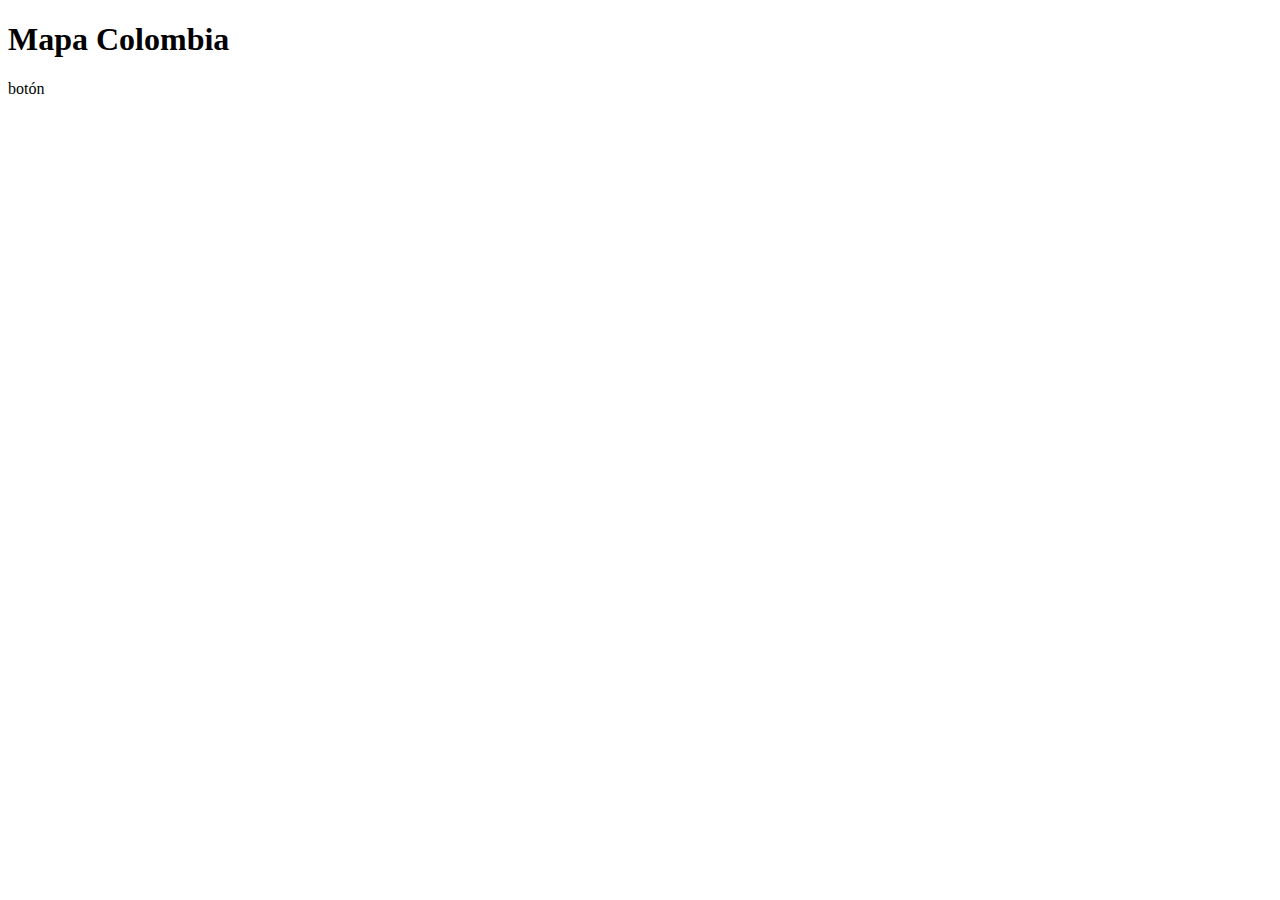
==== index.html @ 0c35d36a "Quinta iteración para el trabajo final de la materia, esta versióń hace lectura de datos API-REST, u" ====
<!DOCTYPE html>
<html lang="en">
<head>
  <!-- Use correct character set. -->
  <meta charset="utf-8">
  <!-- Tell IE to use the latest, best version. -->
  <meta http-equiv="X-UA-Compatible" content="IE=edge">
  <!-- Make the application on mobile take up the full browser screen and disable user scaling. -->
  <meta name="viewport" content="width=device-width, initial-scale=1, maximum-scale=1, minimum-scale=1, user-scalable=no">
  <title>Red Monitoreo Ambiental</title> 
  <script type="text/javascript" src="js/Sandcastle-header.js"></script>
  <script type="text/javascript" src="../../Build/Cesium/Cesium.js"></script>
  
  <style>       
    @import "../../Build/Cesium/Widgets/widgets.css";
    @import "../Sandcastle/templates/bucket.css";
  </style>
</head>
<body>
    <div id="cesiumContainer" class="fullSize"></div>   
    <div id="toolbar">
        <h1 id="Tit">Mapa Colombia</h1>
        <div id="Areas"></div>
        <div id="Tabla">botón</div>
    </div>
   
  <script>
     // declaración de variables
    var url = "http://ec2-54-202-254-90.us-west-2.compute.amazonaws.com:8080/backendAmbiente/webresources/generic/getAllEstaciones";
    var datos;
    
// Definición de la clase Estación
class Estacion{
    // Definición del constructor de la clase
    constructor(id, nombre, lon, lat, h, descripto, sensor){
        this.id = id;
        this.nombre = nombre;
        this.lon = lon;
        this.lat = lat;
        this.h = h;
        this.descripto = descripto;
        this.sensor = sensor;
    }
    // Función para presentar los datos del objeto
    mostrarDatoBasico(){
        var ident = [this.id, this.nombre, this.lon, this.lat, this.h, this.descripto];         
        return(ident);
    }
    // Función para dibujar el objeto en un visor de Cesium
    graficar(col){
        if (col === undefined){
            col = Cesium.Color.LIME;
        }
        visor.entities.add({
            position : Cesium.Cartesian3.fromDegrees(this.lon, this.lat, this.h),
            show: true,
            description:'<h1>Ver</h1><br><iframe width="1000" height="600" src="'+ this.descripto +' frameborder="0"></iframe>',
            cylinder : {
                length : 10000.0,
                topRadius : 500,
                bottomRadius : 500.0,
                material : Cesium.Color.GREEN.withAlpha(0.5),
                outline : true,
                outlineColor : col
            }
        })
                    
    }
}
    //
    leerREST(url, function() {
        datos = (JSON.parse(this.responseText));
        var cont;
        var estaciones = new Array(); 
        for (cont=0; cont< datos.length;cont++){
            estaciones.push (datos[cont].latitud);
        }  
    });
    
    // Se declara la variable "visor", la cual contiene el globo virtual, cade vez que se requiera
    // cambiar algún elementos del globo virtual es necesario invocar esta variable
    var visor = new Cesium.Viewer('cesiumContainer',{
    //   El visor tiene varias opciones para ser modificadas, las siguientes variables
    // definen la presencia de algunos botones de navegación y otros en todo el visor 
        // scene3DOnly.       Esta variable activa/descativa la visualización en plano o en el globo.
        scene3DOnly: false,
        // baseLayerPicker.   Esta variable permite cambiar el mapa base entre los elementos disponibles
        baseLayerPicker: false,
        //timeline.           Esta variable muestra/esconde la línea de tiempo del visor principal.
        timeline: false,
        // animation.         Esta variable apaga el botón de la parte inferior izquierda del visor
        animation: false,
        //fullscreenButton.   Esta variable muestra/esconde botón de pantalla completa.
        fullscreenButton: false,
        //terrainProvider:. Esta variable permite cargar Modelo Digital de Elevación.
        terrainProvider: Cesium.createWorldTerrain()
    }); 
// Carga de Menús y botones de apoyo
//Este botón requiere la carga de la librería Sandcastle-header.js, en esta librería se definen:
// 1. addDefaultToolbarButton
// 2. addToolbarMenu
// 3. addDefaultToolbarMenu
// 4. addDefaultToolbarButton
// 5. addToolbarButton
Sandcastle.addToggleButton('Luz Día', visor.scene.globe.enableLighting, function(checked) {
    visor.scene.globe.enableLighting = checked;  
});

Sandcastle.addDefaultToolbarMenu([{
    text : 'Estaciones',
    onselect : function() {
        verCol(-74.35, 4.52, 15000, 70, -25);
    }
},
{
    text : 'Alcalá',
    onselect : function() {
        verCol(-74.35, 4.52, 15000, 70, -25);
        // id, nombre, lon, lat, h, descripto, sensor
        var urla = 'http://monitor-iot.online/sensores/index.html#!/medidas/lecturas/1';
        var alcala = new Estacion(1, datos[0].nombre, datos[0].longitud, datos[0].latitud, datos[0].altura, urla,4);
        alcala.graficar();
    }
},
{
    text : 'Chapinero',
    onselect : function() {
        verCol(-74.106524, 4.629361, 70000, 0, -75);
        var urla = 'http://monitor-iot.online/sensores/index.html#!/medidas/lecturas/2';
        var chapinero = new Estacion(2, datos[1].nombre, datos[1].longitud, datos[1].latitud, datos[1].altura, urla,4);
        chapinero.graficar();
        console.log(chapinero.mostrarDatoBasico());
    }
},
{
    text : 'Suba',
    onselect : function() {
        verCol(-74.106524, 4.629361, 70000, 80, -50);
        var urla = 'http://monitor-iot.online/sensores/index.html#!/medidas/lecturas/3';
        var suba = new Estacion(3, datos[2].nombre, datos[2].longitud, datos[2].latitud, datos[2].altura, urla,4);
        suba.graficar();
        console.log(suba.mostrarDatoBasico());
    }
}
], 'Areas');


//Reset the scene when switching demos.
Sandcastle.reset = function() {
    visor.dataSources.removeAll();
};

function leerREST(url, callback) {
    // Función definida para leer desde un sitio que sirve datos bajo API-REST
    //   esta se complementa con otra función que llama los datos
    // 
    // url = Ruta desde donde se deben obtener los datos
    // callback = función que retorna los datos de interés
    var xhttp = new XMLHttpRequest();        
    xhttp.addEventListener('load', callback);                
    xhttp.open("GET", url, true);
    xhttp.setRequestHeader("Content-type", "application/x-www-form-urlencoded");
    xhttp.send();
}

function verCol(lon, lati, altura, azimut, pendiente) {
//   Función definida para acelerar el vuelo hasta Colombia, entrega
// una vista desde las coordenadas ingresadas, posicionandose sobre el punto
// de ingresado (lon, lati, altura) y mostrandose la vista con azimut 0
// y pendiente negativa a 75 grados
// lon = longitud en grados decimales
// lati = latitud en grados decimales
// altura = altura en metros
// azimut = ángulo en grados decimales desde el norte
// pendiente = ángulo en grados desde el plano de referencia paralelo a 
//    la superficie terrestre (negativo para mostrar hacia el suelo)
    if (arguments.length===0){
        lon = -72;
        lati = -12;
        altura = 7500000;
        azimut = 0.0;
        pendiente = -75;
    }
    else if(arguments.length===1){
        lati = -12;
        altura = 7500000;
        azimut = 0.0;
        pendiente = -75; 
    }
    else if(arguments.length===2){
        altura = 7500000;
        azimut = 0.0;
        pendiente = -75;
    }
    else if(arguments.length===3){
        azimut = 0.0;
        pendiente = -75;
    }
    visor.camera.flyTo({
    destination : Cesium.Cartesian3.fromDegrees(lon, lati, altura),
    orientation : {
        heading : Cesium.Math.toRadians(azimut),
        pitch : Cesium.Math.toRadians(pendiente),
        roll : 0.0
    }
});
}



  </script>
</body>
</html>
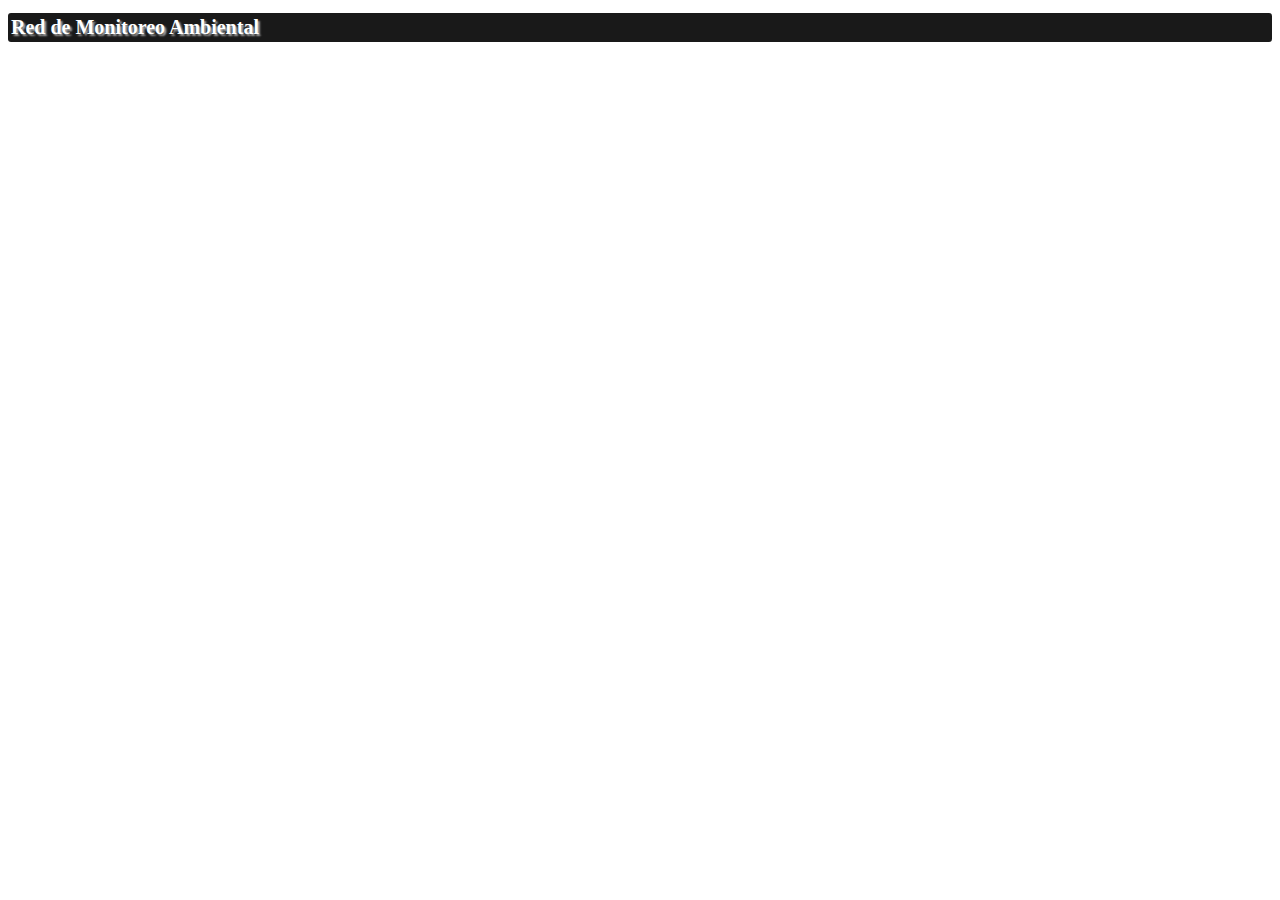
==== commit cd3c572a: "Sexta iteración para el trabajo final de la materia, esta versióń hace lectura de datos API-REST, ut" ====
--- a/index.html
+++ b/index.html
@@ -14,14 +14,25 @@
   <style>       
     @import "../../Build/Cesium/Widgets/widgets.css";
     @import "../Sandcastle/templates/bucket.css";
+    #Tit{
+      box-sizing: content-box;
+      color: rgba(255,255,255,1);
+      text-shadow : 2px 2px 2px #aaa;
+      background: rgb(25,25,25);
+      padding: 3px;
+      border: none;
+      border-radius: 3px;
+      font: normal "Trebuchet MS", Helvetica;
+      font-size: 20px;
+      
+    }
   </style>
 </head>
 <body>
     <div id="cesiumContainer" class="fullSize"></div>   
     <div id="toolbar">
-        <h1 id="Tit">Mapa Colombia</h1>
+        <h1 id="Tit">Red de Monitoreo Ambiental</h1>
         <div id="Areas"></div>
-        <div id="Tabla">botón</div>
     </div>
    
   <script>
@@ -52,19 +63,45 @@
             col = Cesium.Color.LIME;
         }
         visor.entities.add({
-            position : Cesium.Cartesian3.fromDegrees(this.lon, this.lat, this.h),
+            position : Cesium.Cartesian3.fromDegrees(this.lon, this.lat),
             show: true,
-            description:'<h1>Ver</h1><br><iframe width="1000" height="600" src="'+ this.descripto +' frameborder="0"></iframe>',
+            //<iframe width="560" height="315" src="http://201.245.192.252:81/" frameborder="0" allowfullscreen></iframe>
+            description:'<p>Datos Estación</p><iframe width="560" height="315" src="http://201.245.192.252:81/" frameborder="0" allowfullscreen></iframe>',
             cylinder : {
-                length : 10000.0,
-                topRadius : 500,
-                bottomRadius : 500.0,
+                length : 10.0,
+                topRadius : 1.5,
+                bottomRadius : 1.5,
                 material : Cesium.Color.GREEN.withAlpha(0.5),
                 outline : true,
-                outlineColor : col
+                outlineColor : col,
+                heightReference : Cesium.HeightReference.CLAMP_TO_GROUND
             }
         })
                     
+    }
+    zoomEstacion(){
+        //   Definición de variables para generar un cuadro alrededor
+        // de las coordenadas del punto de interés
+        
+        // Definición de variables
+        // cte = Constante para visualización
+        var cte = 0.00025;
+        var lat1 = this.lat - 7*cte;
+        var lon1 = this.lon + 2*cte;
+        // Coordenadas máximas y mínimas
+        var zminlat = lat1 - cte;
+        var zmaxlat = lat1 + cte;
+        var zminlon = lon1 - cte;
+        var zmaxlon = lon1 + cte;
+        
+        // Navegación hasta el área de referencia
+        visor.camera.flyTo({
+            destination : Cesium.Rectangle.fromDegrees(zminlon, zminlat, zmaxlon, zmaxlat),
+            orientation : {
+                heading : Cesium.Math.toRadians(0.0),
+                  pitch : Cesium.Math.toRadians(-35.0)
+            }
+        });
     }
 }
     //
@@ -91,9 +128,9 @@
         // animation.         Esta variable apaga el botón de la parte inferior izquierda del visor
         animation: false,
         //fullscreenButton.   Esta variable muestra/esconde botón de pantalla completa.
-        fullscreenButton: false,
+        fullscreenButton: false
         //terrainProvider:. Esta variable permite cargar Modelo Digital de Elevación.
-        terrainProvider: Cesium.createWorldTerrain()
+        //terrainProvider: Cesium.createWorldTerrain()
     }); 
 // Carga de Menús y botones de apoyo
 //Este botón requiere la carga de la librería Sandcastle-header.js, en esta librería se definen:
@@ -113,32 +150,33 @@
     }
 },
 {
-    text : 'Alcalá',
-    onselect : function() {
-        verCol(-74.35, 4.52, 15000, 70, -25);
+    text : 'Estación 1',
+    onselect : function() {
         // id, nombre, lon, lat, h, descripto, sensor
-        var urla = 'http://monitor-iot.online/sensores/index.html#!/medidas/lecturas/1';
+        var urla = 'https://www.google.com/';
         var alcala = new Estacion(1, datos[0].nombre, datos[0].longitud, datos[0].latitud, datos[0].altura, urla,4);
         alcala.graficar();
+        alcala.zoomEstacion();
+        console.log(alcala.mostrarDatoBasico());
     }
 },
 {
-    text : 'Chapinero',
-    onselect : function() {
-        verCol(-74.106524, 4.629361, 70000, 0, -75);
+    text : 'Estación 2',
+    onselect : function() {
         var urla = 'http://monitor-iot.online/sensores/index.html#!/medidas/lecturas/2';
         var chapinero = new Estacion(2, datos[1].nombre, datos[1].longitud, datos[1].latitud, datos[1].altura, urla,4);
         chapinero.graficar();
+        chapinero.zoomEstacion();
         console.log(chapinero.mostrarDatoBasico());
     }
 },
 {
     text : 'Suba',
     onselect : function() {
-        verCol(-74.106524, 4.629361, 70000, 80, -50);
         var urla = 'http://monitor-iot.online/sensores/index.html#!/medidas/lecturas/3';
         var suba = new Estacion(3, datos[2].nombre, datos[2].longitud, datos[2].latitud, datos[2].altura, urla,4);
         suba.graficar();
+        suba.zoomEstacion();
         console.log(suba.mostrarDatoBasico());
     }
 }
